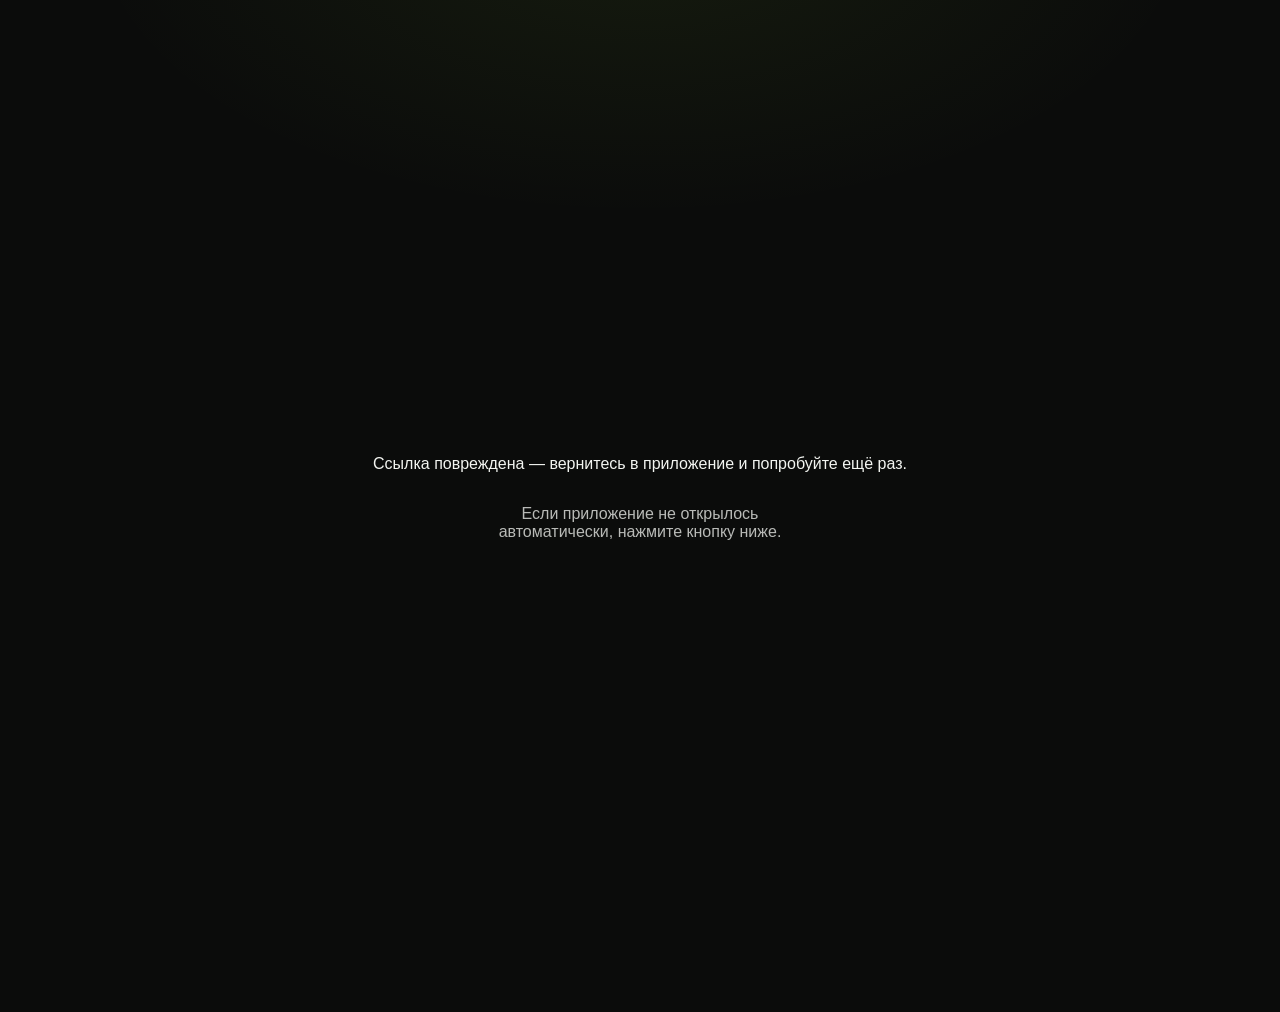
==== connect.html @ d9da9a77 "fix: не работал deep link «Добавить подписку» в Telegram Mini App Telegram WebView не открывает каст" ====
<!DOCTYPE html>
<html lang="ru">
<head>
  <meta charset="UTF-8" />
  <meta name="viewport" content="width=device-width, initial-scale=1.0, viewport-fit=cover" />
  <title>Открываем приложение…</title>
  <link rel="stylesheet" href="style.css?v=3" />
  <style>
    .connect-redirect-wrap {
      min-height: 100vh;
      display: flex;
      flex-direction: column;
      align-items: center;
      justify-content: center;
      text-align: center;
      padding: 24px;
      gap: 16px;
    }
    .connect-redirect-wrap p {
      opacity: 0.75;
      max-width: 320px;
    }
  </style>
</head>
<body>
  <div class="connect-redirect-wrap">
    <div id="status">Открываем приложение…</div>
    <p>Если приложение не открылось автоматически, нажмите кнопку ниже.</p>
    <a class="btn btn-standalone" id="manual-open-btn" href="#">Открыть приложение</a>
  </div>

  <script>
    (function () {
      "use strict";
      var params = new URLSearchParams(window.location.search);
      var scheme = params.get("scheme");
      var url = params.get("url");

      var statusEl = document.getElementById("status");
      var manualBtn = document.getElementById("manual-open-btn");

      if (!scheme || !url) {
        statusEl.textContent = "Ссылка повреждена — вернитесь в приложение и попробуйте ещё раз.";
        manualBtn.classList.add("hidden");
        return;
      }

      // url уже содержит закодированную ссылку-подписку (encodeURIComponent
      // применялся на стороне app.js), поэтому просто подставляем её как есть.
      var deepLink = scheme + "://add/" + url;

      manualBtn.href = deepLink;
      manualBtn.onclick = function (e) {
        e.preventDefault();
        window.location.href = deepLink;
      };

      // Автоматическая попытка открыть сразу при загрузке страницы —
      // сработает, если системный браузер разрешает переход по кастомной
      // схеме без предварительного клика пользователя (обычно разрешает).
      window.location.replace(deepLink);
    })();
  </script>
</body>
</html>
---- style.css ----
:root {
  color-scheme: dark;

  /* Тема зафиксирована на тёмную намеренно — не берём цвета из
     var(--tg-theme-*), чтобы оформление не менялось у пользователей
     со светской темой в Telegram. */
  --bg: #0b0c0b;
  --surface: #1a1c1a;
  --surface-2: #232622;
  --text: #f3f5f1;
  --text-dim: #8b928c;
  --accent: #a3e83f;
  --accent-ink: #0e1206;
  --danger: #ff6b6b;
  --track: rgba(255, 255, 255, 0.1);

  --r-lg: 24px;
  --r-md: 16px;
  --r-sm: 12px;
}

* {
  box-sizing: border-box;
}

body {
  margin: 0;
  font-family: -apple-system, BlinkMacSystemFont, "Segoe UI", Roboto, sans-serif;
  background: var(--bg);
  color: var(--text);
  padding: 14px 14px 96px;
  -webkit-font-smoothing: antialiased;
}

.hidden {
  display: none !important;
}

.screen {
  display: flex;
  flex-direction: column;
  gap: 12px;
}

.page {
  /* Каждая страница — свой flex-контейнер с тем же вертикальным ритмом,
     что раньше был у #screen-main целиком (когда всё шло одним списком) */
  display: flex;
  flex-direction: column;
  gap: 12px;
}

#loading {
  align-items: center;
  justify-content: center;
  height: 60vh;
  color: var(--text-dim);
  font-size: 15px;
  text-align: center;
  padding: 0 24px;
}

/* ---------- top bar ---------- */

.topbar {
  display: flex;
  align-items: center;
  justify-content: space-between;
  padding: 4px 2px 6px;
}

.brand {
  display: flex;
  align-items: center;
  gap: 8px;
  font-size: 15px;
  font-weight: 700;
  letter-spacing: -0.01em;
  color: var(--text);
}

.brand-mark {
  color: var(--text);
  flex-shrink: 0;
}

.discount-chip {
  background: var(--accent);
  color: var(--accent-ink);
  font-size: 12px;
  font-weight: 800;
  padding: 5px 10px;
  border-radius: 999px;
}

/* ---------- generic card ---------- */

.card {
  background: var(--surface);
  border-radius: var(--r-lg);
  padding: 16px;
}

.card-title {
  font-size: 13px;
  color: var(--text-dim);
  margin-bottom: 6px;
}

/* ---------- hero: balance + subscription ring ---------- */

.hero-grid {
  display: grid;
  grid-template-columns: 1fr 1.15fr;
  gap: 10px;
  align-items: stretch;
}

.hero-side {
  display: flex;
  flex-direction: column;
  gap: 10px;
}

.mini-card {
  flex: 1;
  display: flex;
  flex-direction: column;
  gap: 6px;
  padding: 14px;
}

.mini-label {
  font-size: 12px;
  color: var(--text-dim);
}

.mini-value {
  font-size: 22px;
  font-weight: 800;
  letter-spacing: -0.02em;
  font-variant-numeric: tabular-nums;
}

.mini-btn {
  margin-top: auto;
  align-self: flex-start;
  background: none;
  border: none;
  color: var(--accent);
  font-size: 13px;
  font-weight: 700;
  padding: 0;
  cursor: pointer;
}

.mini-btn.ghost {
  color: var(--text-dim);
}

.sub-card {
  background: var(--accent);
  color: var(--accent-ink);
  display: flex;
  flex-direction: column;
  align-items: center;
  text-align: center;
  padding: 18px 14px 16px;
}

.ring-wrap {
  position: relative;
  width: 112px;
  height: 112px;
  margin-bottom: 8px;
}

.ring-svg {
  width: 100%;
  height: 100%;
  transform: rotate(0deg);
}

.ring-center {
  position: absolute;
  inset: 0;
  display: flex;
  flex-direction: column;
  align-items: center;
  justify-content: center;
}

.ring-number {
  font-size: 30px;
  font-weight: 800;
  letter-spacing: -0.02em;
  line-height: 1;
  font-variant-numeric: tabular-nums;
}

.ring-label {
  font-size: 11px;
  font-weight: 600;
  opacity: 0.65;
  margin-top: 2px;
}

.sub-plan-name {
  font-size: 14px;
  font-weight: 700;
}

.sub-plan-date {
  font-size: 12px;
  opacity: 0.65;
  margin-top: 2px;
  margin-bottom: 12px;
}

.btn-manage {
  width: 100%;
  border: none;
  border-radius: 999px;
  padding: 10px 14px;
  font-size: 14px;
  font-weight: 700;
  background: var(--accent-ink);
  color: var(--accent);
  cursor: pointer;
}

.btn-manage:active {
  opacity: 0.85;
}

/* ---------- auto-renew strip ---------- */

.autorenew-card {
  display: flex;
  align-items: center;
  gap: 12px;
  padding: 12px 14px;
}

.autorenew-dot {
  width: 10px;
  height: 10px;
  border-radius: 50%;
  background: var(--text-dim);
  flex-shrink: 0;
}

.autorenew-dot.on {
  background: var(--accent);
}

.autorenew-dot.off {
  background: var(--text-dim);
}

.autorenew-text {
  flex: 1;
  min-width: 0;
}

.autorenew-title {
  font-size: 14px;
  font-weight: 700;
}

.autorenew-sub {
  font-size: 12px;
  color: var(--text-dim);
  margin-top: 1px;
}

.autorenew-toggle-btn {
  border: none;
  border-radius: 999px;
  padding: 7px 14px;
  font-size: 12px;
  font-weight: 700;
  background: var(--surface-2);
  color: var(--text);
  cursor: pointer;
  flex-shrink: 0;
}

.autorenew-toggle-btn.is-on {
  background: var(--accent);
  color: var(--accent-ink);
}

/* ---------- subscription url ---------- */

.sub-url {
  word-break: break-all;
  font-size: 12px;
  font-family: ui-monospace, SFMono-Regular, Menlo, monospace;
  color: var(--accent);
  margin-bottom: 10px;
}

/* ---------- app selector (шаг выбора приложения) ---------- */

.connect-app-select {
  display: flex;
  flex-direction: column;
  gap: 8px;
}

.app-option {
  display: flex;
  align-items: center;
  justify-content: space-between;
  gap: 8px;
  padding: 12px 14px;
  border-radius: var(--r-sm);
  border: 1px solid var(--surface-2);
  background: var(--surface-2);
  color: var(--text);
  font-size: 14px;
  font-weight: 600;
  cursor: pointer;
  text-align: left;
}

.app-option.active {
  border-color: var(--accent);
  background: rgba(163, 232, 63, 0.14);
}

.app-option-badge {
  font-size: 11px;
  font-weight: 700;
  color: var(--accent-ink);
  background: var(--accent);
  padding: 3px 8px;
  border-radius: 999px;
}

/* ---------- connect steps (установка / добавление подписки / подключение) ---------- */

.connect-steps {
  display: flex;
  flex-direction: column;
  gap: 16px;
}

.connect-step {
  display: flex;
  gap: 12px;
}

.connect-step-icon {
  flex-shrink: 0;
  width: 28px;
  height: 28px;
  border-radius: 50%;
  background: var(--surface-2);
  color: var(--accent);
  font-size: 13px;
  font-weight: 800;
  display: flex;
  align-items: center;
  justify-content: center;
}

.connect-step-body {
  flex: 1;
  min-width: 0;
}

.connect-step-title {
  font-size: 14px;
  font-weight: 700;
  margin-bottom: 4px;
}

.connect-step-desc {
  font-size: 13px;
  color: var(--text-dim);
  line-height: 1.4;
  margin-bottom: 10px;
}

.connect-step-btn {
  width: auto;
  padding: 9px 16px;
  font-size: 13px;
}

#connect-other-device-btn {
  margin: 10px 0;
}

#connect-platform-chips {
  margin-bottom: 10px;
}

#connect-no-sub {
  font-size: 13px;
  color: var(--text-dim);
  line-height: 1.4;
}

/* ---------- sections ---------- */

.section-title {
  font-size: 13px;
  font-weight: 700;
  margin-top: 6px;
  color: var(--text-dim);
  text-transform: uppercase;
  letter-spacing: 0.04em;
}

.plan-card {
  background: var(--surface);
  border-radius: var(--r-md);
  padding: 14px 16px;
  margin-bottom: 10px;
  display: flex;
  flex-direction: column;
  gap: 10px;
  cursor: pointer;
}

.plan-title {
  font-size: 16px;
  font-weight: 700;
}

.plan-price {
  font-size: 13px;
  color: var(--text-dim);
}

.plan-price .old {
  text-decoration: line-through;
  opacity: 0.6;
  margin-right: 6px;
}

.pay-methods {
  display: flex;
  gap: 8px;
  flex-wrap: wrap;
}

.btn {
  border: none;
  border-radius: var(--r-sm);
  padding: 10px 14px;
  font-size: 14px;
  font-weight: 700;
  background: var(--accent);
  color: var(--accent-ink);
  cursor: pointer;
  flex: 1;
}

.btn:active {
  opacity: 0.85;
}

.btn-standalone {
  /* Для одиночной кнопки/ссылки вне .row — без flex:1 от .btn (иначе внутри
     вертикального flex-контейнера, напр. #loading, она растягивается на
     всю высоту родителя вместо нормального размера по контенту). */
  flex: none;
  align-self: center;
  display: inline-block;
  text-decoration: none;
  text-align: center;
}

.btn.secondary {
  background: var(--surface-2);
  color: var(--text);
}

.btn:disabled {
  opacity: 0.4;
  cursor: default;
}

.chip-row {
  display: flex;
  gap: 8px;
  flex-wrap: wrap;
}

.chip {
  padding: 8px 14px;
  border-radius: 999px;
  background: var(--surface);
  font-size: 14px;
  cursor: pointer;
  border: none;
  color: var(--text);
}

.chip.active {
  background: var(--accent);
  color: var(--accent-ink);
}

.row {
  display: flex;
  gap: 8px;
}

input {
  flex: 1;
  border-radius: var(--r-sm);
  border: 1px solid var(--surface-2);
  background: var(--surface);
  color: var(--text);
  padding: 10px 12px;
  font-size: 14px;
}

input:focus {
  outline: none;
  border-color: var(--accent);
}

#devices-text {
  font-size: 13px;
  color: var(--text-dim);
  line-height: 1.4;
}

/* ---------- about card ---------- */

.about-name {
  font-size: 15px;
  font-weight: 700;
  margin-bottom: 6px;
}

.about-desc {
  font-size: 13px;
  color: var(--text-dim);
  line-height: 1.4;
  margin-bottom: 8px;
}

.about-support {
  font-size: 13px;
  color: var(--accent);
  font-weight: 600;
}

/* ---------- legal links (account page) ---------- */

.legal-card {
  display: flex;
  flex-direction: column;
}

.legal-link {
  display: block;
  padding: 10px 0;
  font-size: 14px;
  color: var(--text);
  text-decoration: none;
}

.legal-link:active {
  color: var(--accent);
}

.legal-link + .legal-link {
  border-top: 1px solid rgba(255, 255, 255, 0.07);
}

/* ---------- account page ---------- */

.account-row {
  display: flex;
  align-items: center;
  justify-content: space-between;
  padding: 8px 0;
  font-size: 14px;
}

.account-row + .account-row {
  border-top: 1px solid rgba(255, 255, 255, 0.07);
}

.account-row-label {
  color: var(--text-dim);
}

.account-row-value {
  font-weight: 700;
  font-variant-numeric: tabular-nums;
  word-break: break-all;
  text-align: right;
}

.toast {
  position: fixed;
  left: 50%;
  bottom: 96px;
  transform: translateX(-50%);
  background: var(--surface-2);
  color: var(--text);
  padding: 10px 16px;
  border-radius: var(--r-sm);
  font-size: 13px;
  max-width: 90vw;
  text-align: center;
  box-shadow: 0 4px 16px rgba(0, 0, 0, 0.4);
  z-index: 100;
}

/* ---------- модалка подтверждения оплаты (товар-цена-кнопка «Оплатить») ---------- */

.modal-overlay {
  position: fixed;
  inset: 0;
  background: rgba(0, 0, 0, 0.6);
  display: flex;
  align-items: flex-end;
  justify-content: center;
  z-index: 200;
}

.modal-card {
  width: 100%;
  max-width: 480px;
  background: var(--surface);
  border-radius: var(--r-md) var(--r-md) 0 0;
  padding: 20px 18px max(20px, env(safe-area-inset-bottom));
  display: flex;
  flex-direction: column;
  gap: 4px;
}

.modal-title {
  font-size: 16px;
  font-weight: 700;
  margin-bottom: 10px;
}

.modal-row {
  display: flex;
  justify-content: space-between;
  align-items: baseline;
  padding: 8px 0;
  border-bottom: 1px solid var(--track);
  font-size: 14px;
}

.modal-row:last-of-type {
  border-bottom: none;
}

.modal-row-label {
  color: var(--text-dim);
}

.modal-row-value {
  font-weight: 700;
  text-align: right;
}

.modal-row-value .old {
  text-decoration: line-through;
  opacity: 0.6;
  margin-right: 6px;
  font-weight: 400;
}

.modal-actions {
  display: flex;
  gap: 8px;
  margin-top: 16px;
}

/* ---------- ось выбора количества доп. устройств (модалка тарифа) ---------- */

.device-selector {
  padding: 10px 0 4px;
}

.device-selector-label {
  display: flex;
  justify-content: space-between;
  align-items: baseline;
  font-size: 13px;
  color: var(--text-dim);
  margin-bottom: 22px;
}

.device-selector-label span:last-child {
  color: var(--text);
  font-weight: 700;
}

.device-track {
  position: relative;
  height: 24px;
  margin: 0 12px;
}

.device-track-line {
  position: absolute;
  top: 50%;
  left: 0;
  right: 0;
  height: 2px;
  background: var(--track);
  border-radius: 2px;
  transform: translateY(-50%);
}

.device-track-fill {
  position: absolute;
  top: 50%;
  left: 0;
  height: 2px;
  background: var(--accent);
  border-radius: 2px;
  transform: translateY(-50%);
  transition: width 0.18s ease;
}

.device-dot {
  position: absolute;
  top: 50%;
  width: 24px;
  height: 24px;
  margin-left: -12px;
  margin-top: -12px;
  border-radius: 50%;
  background: var(--surface-2);
  border: 2px solid var(--track);
  color: var(--text-dim);
  font-size: 11px;
  font-weight: 700;
  display: flex;
  align-items: center;
  justify-content: center;
  cursor: pointer;
  transition: background 0.15s ease, border-color 0.15s ease, color 0.15s ease, transform 0.15s ease;
}

.device-dot:active {
  transform: scale(0.94);
}

.device-dot.active {
  background: var(--accent);
  border-color: var(--accent);
  color: var(--accent-ink);
  transform: scale(1.1);
}

/* ---------- bottom nav ---------- */

.bottom-nav {
  position: fixed;
  left: 50%;
  bottom: max(16px, env(safe-area-inset-bottom));
  transform: translateX(-50%);
  display: flex;
  align-items: center;
  gap: 4px;
  background: rgba(20, 22, 19, 0.82);
  backdrop-filter: blur(18px);
  -webkit-backdrop-filter: blur(18px);
  border: 1px solid rgba(255, 255, 255, 0.08);
  border-radius: 999px;
  padding: 6px;
  box-shadow: 0 10px 30px rgba(0, 0, 0, 0.45);
  z-index: 50;
  isolation: isolate; /* .nav-indicator позиционируется абсолютно внутри этого блока */
}

/* ---------- скользящий индикатор активного пункта ---------- */

.nav-indicator {
  position: absolute;
  top: 6px;
  left: 0;
  width: 46px;
  height: 46px;
  border-radius: 999px;
  background: var(--accent);
  pointer-events: none;
  z-index: 0;
  will-change: transform;
  transition: transform 0.28s cubic-bezier(0.22, 1, 0.36, 1);
}

.nav-indicator.no-anim {
  transition: none;
}

.nav-item {
  position: relative;
  z-index: 1;
  width: 46px;
  height: 46px;
  flex-shrink: 0;
  border: none;
  border-radius: 999px;
  background: transparent;
  color: var(--text-dim);
  display: flex;
  align-items: center;
  justify-content: center;
  cursor: pointer;
  transition: color 0.28s cubic-bezier(0.22, 1, 0.36, 1);
}

.nav-item svg {
  width: 20px;
  height: 20px;
  transition: transform 0.24s cubic-bezier(0.22, 1, 0.36, 1);
}

.nav-item.active {
  color: var(--accent-ink);
}

.nav-item.active svg {
  transform: scale(1.05);
}

.nav-item:active svg {
  transform: scale(0.88);
}

@media (prefers-reduced-motion: reduce) {
  .nav-indicator,
  .nav-item,
  .nav-item svg {
    transition: none !important;
  }
}

/* ---------- small screens ---------- */

@media (max-width: 340px) {
  .ring-wrap {
    width: 96px;
    height: 96px;
  }
  .ring-number {
    font-size: 26px;
  }
}

/* ---------- desktop / wide viewports ---------- */
/* На узких экранах (телефон, Telegram WebView) вёрстка не меняется.
   На широких — контент собирается в «карточку» шириной с телефон,
   отцентрированную на странице, плюс добавляются hover-состояния для мыши. */

@media (min-width: 720px) {
  html,
  body {
    min-height: 100%;
  }

  body {
    display: flex;
    justify-content: center;
    align-items: flex-start;
    padding: 56px 24px;
    background:
      radial-gradient(900px 480px at 50% -8%, rgba(163, 232, 63, 0.07), transparent 62%),
      var(--bg);
  }

  #app {
    width: 100%;
    max-width: 460px;
  }

  #screen-main {
    background: var(--surface);
    border: 1px solid rgba(255, 255, 255, 0.07);
    border-radius: 32px;
    padding: 22px 22px 112px;
    box-shadow: 0 40px 100px rgba(0, 0, 0, 0.55), 0 1px 0 rgba(255, 255, 255, 0.03) inset;
  }

  #loading {
    min-height: 70vh;
  }

  .toast {
    left: 50%;
  }

  .ring-wrap {
    width: 120px;
    height: 120px;
  }

  .ring-number {
    font-size: 32px;
  }
}

/* ---------- hover-состояния для устройств с мышью ---------- */

@media (hover: hover) and (pointer: fine) {
  .mini-btn:hover {
    opacity: 0.8;
  }

  .btn:not(:disabled):hover {
    filter: brightness(1.08);
  }

  .btn.secondary:hover {
    background: #2a2e27;
  }

  .btn-manage:hover {
    filter: brightness(1.1);
  }

  .chip:hover {
    background: var(--surface-2);
  }

  .chip.active:hover {
    filter: brightness(1.08);
  }

  .autorenew-toggle-btn:hover {
    filter: brightness(1.1);
  }

  .nav-item:not(.active):hover {
    color: var(--text);
  }

  .nav-item:hover svg {
    transform: scale(1.06);
  }

  .plan-card {
    transition: transform 0.2s ease, box-shadow 0.2s ease;
  }

  .plan-card:hover {
    transform: translateY(-2px);
    box-shadow: 0 10px 26px rgba(0, 0, 0, 0.35);
  }

  input:hover {
    border-color: rgba(255, 255, 255, 0.2);
  }
}
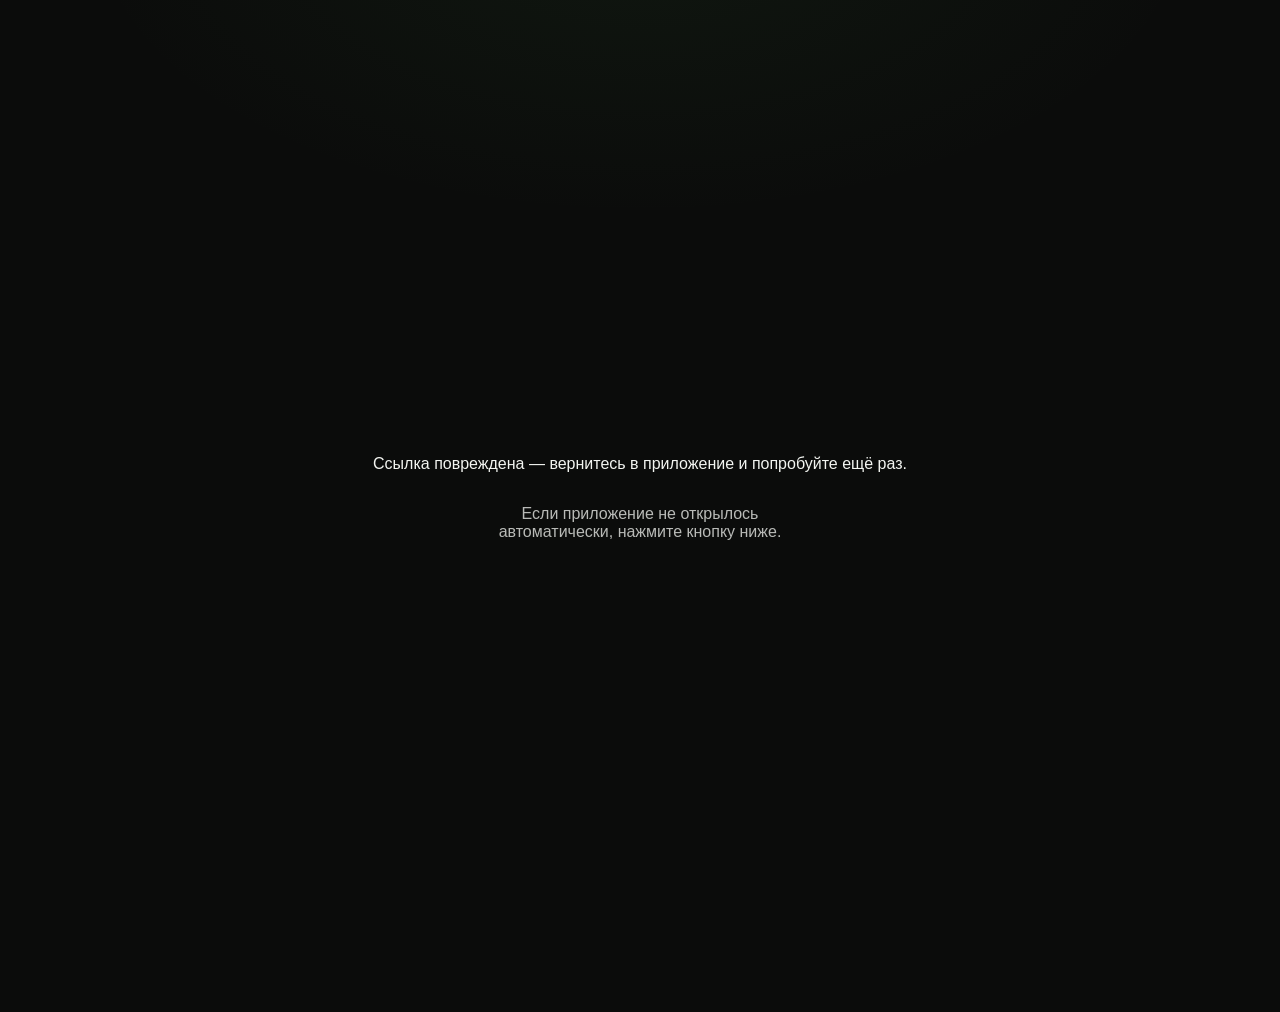
==== commit 0bb36c6e: "connect.html стирает ключ из адреса и себя после перехвата Ключ подписки приезжал в ?url= и оставалс" ====
--- a/connect.html
+++ b/connect.html
@@ -4,7 +4,7 @@
   <meta charset="UTF-8" />
   <meta name="viewport" content="width=device-width, initial-scale=1.0, viewport-fit=cover" />
   <title>Открываем приложение…</title>
-  <link rel="stylesheet" href="style.css?v=3" />
+  <link rel="stylesheet" href="style.css?v=5" />
   <style>
     .connect-redirect-wrap {
       min-height: 100vh;
@@ -49,15 +49,45 @@
       // применялся на стороне app.js), поэтому просто подставляем её как есть.
       var deepLink = scheme + "://add/" + url;
 
+      // Ключ подписки приехал в адресной строке. Параметры уже прочитаны —
+      // убираем их из адреса сразу, чтобы ключ не светился ни на экране,
+      // ни в истории браузера, пока человек смотрит на эту страницу.
+      try { history.replaceState(null, "", window.location.pathname); } catch (e) {}
+
+      // Когда приложение перехватывает ссылку, страница уходит в фон —
+      // это единственный сигнал, что передача состоялась. Оставлять за
+      // собой вкладку с ключом в кнопке незачем: стираем её до about:blank.
+      // replace, а не href — чтобы и в истории не осталось страницы, куда
+      // можно вернуться кнопкой «назад».
+      //
+      // Окно короткое: уход в фон спустя минуту — это человек свернул
+      // браузер по своим делам, а не приложение открылось, и тогда
+      // запасная кнопка ему ещё пригодится.
+      function blankAfterHandoff() {
+        var deadline = Date.now() + 6000;
+        function gone() {
+          if (Date.now() > deadline) return;
+          window.location.replace("about:blank");
+        }
+        document.addEventListener("visibilitychange", function onVis() {
+          if (!document.hidden) return;
+          document.removeEventListener("visibilitychange", onVis);
+          gone();
+        });
+        window.addEventListener("pagehide", gone, { once: true });
+      }
+
       manualBtn.href = deepLink;
       manualBtn.onclick = function (e) {
         e.preventDefault();
+        blankAfterHandoff();
         window.location.href = deepLink;
       };
 
       // Автоматическая попытка открыть сразу при загрузке страницы —
       // сработает, если системный браузер разрешает переход по кастомной
       // схеме без предварительного клика пользователя (обычно разрешает).
+      blankAfterHandoff();
       window.location.replace(deepLink);
     })();
   </script>
--- a/style.css
+++ b/style.css
@@ -1,26 +1,170 @@
+/* Тема: тёмная — база, светлая и системная переопределяют токены ниже.
+   Раньше тёмная была прибита намеренно, чтобы оформление не менялось от
+   темы Telegram. Теперь выбор явный и принадлежит пользователю: значение
+   лежит в localStorage и подставляется в data-theme инлайн-скриптом в
+   <head> — до отрисовки, иначе на светлой теме моргал бы тёмный экран. */
 :root {
   color-scheme: dark;
 
-  /* Тема зафиксирована на тёмную намеренно — не берём цвета из
-     var(--tg-theme-*), чтобы оформление не менялось у пользователей
-     со светской темой в Telegram. */
   --bg: #0b0c0b;
   --surface: #1a1c1a;
   --surface-2: #232622;
+  --surface-3: #2a2e27;
   --text: #f3f5f1;
   --text-dim: #8b928c;
-  --accent: #a3e83f;
-  --accent-ink: #0e1206;
+  --accent: #52AA52;
+  --accent-ink: #0b0c0b;
   --danger: #ff6b6b;
+  --warn: #d6a33a;
   --track: rgba(255, 255, 255, 0.1);
+
+  /* Тонкие линии и подсветки. Отдельно от --surface-*: это не заливка, а
+     граница, и в светлой теме она идёт затемнением, а не осветлением. */
+  --line: rgba(255, 255, 255, 0.07);
+  --line-strong: rgba(255, 255, 255, 0.2);
+
+  --accent-soft: rgba(82, 170, 82, 0.16);
+  --accent-soft-2: rgba(82, 170, 82, 0.28);
+  --accent-glow: rgba(82, 170, 82, 0.07);
+  --danger-soft: rgba(255, 107, 107, 0.15);
+
+  /* Стекло нижней панели и модалок. В светлой теме подложка светлая, а
+     блик по кромке — почти белый, иначе стекло выглядит грязным. */
+  --glass-nav: rgba(22, 28, 24, 0.62);
+  --glass-nav-solid: rgba(22, 28, 24, 0.97);
+  --glass-sheet: rgba(38, 41, 36, 0.72);
+  --glass-border: rgba(255, 255, 255, 0.09);
+  --glass-highlight: rgba(255, 255, 255, 0.05);
+  --glass-highlight-2: rgba(255, 255, 255, 0.14);
+  --scrim: rgba(0, 0, 0, 0.45);
+  --scrim-solid: rgba(0, 0, 0, 0.72);
+
+  --shadow-nav: 0 10px 30px rgba(0, 0, 0, 0.35);
+  --shadow-pop: 0 4px 16px rgba(0, 0, 0, 0.4);
+  --shadow-card: 0 10px 26px rgba(0, 0, 0, 0.35);
+  --shadow-lift: 0 40px 100px rgba(0, 0, 0, 0.55);
+  --shadow-inset: 0 1px 0 rgba(255, 255, 255, 0.03) inset;
+
+  /* Переключение страниц: одна длительность на уходящую и приходящую
+     страницу — они идут внахлёст, а не друг за другом. */
+  --page-anim: 190ms;
+  --page-ease: cubic-bezier(0.22, 1, 0.36, 1);
 
   --r-lg: 24px;
   --r-md: 16px;
   --r-sm: 12px;
+  /* Высота нижней панели по содержимому (иконка + подпись + отступы).
+     Явно не задаётся, но от неё отсчитывается всё, что должно висеть над
+     панелью и не задевать её. */
+  --nav-height: 65px;
+}
+
+/* Светлая палитра. Зелёный акцент притемнён: #52AA52 на белом даёт
+   контраст 2.6:1 и на кнопках читается плохо. */
+:root[data-theme="light"],
+:root[data-theme="system"] {
+  color-scheme: light;
+
+  --bg: #eef0ec;
+  --surface: #ffffff;
+  --surface-2: #eff2ed;
+  --surface-3: #e4e8e0;
+  --text: #12160f;
+  --text-dim: #6a746a;
+  --accent: #3f9142;
+  --accent-ink: #ffffff;
+  --danger: #c7433f;
+  --warn: #b8842e;
+  --track: rgba(0, 0, 0, 0.09);
+
+  --line: rgba(0, 0, 0, 0.08);
+  --line-strong: rgba(0, 0, 0, 0.22);
+
+  --accent-soft: rgba(63, 145, 66, 0.12);
+  --accent-soft-2: rgba(63, 145, 66, 0.2);
+  --accent-glow: rgba(63, 145, 66, 0.08);
+  --danger-soft: rgba(199, 67, 63, 0.12);
+
+  --glass-nav: rgba(255, 255, 255, 0.62);
+  --glass-nav-solid: rgba(255, 255, 255, 0.97);
+  --glass-sheet: rgba(255, 255, 255, 0.78);
+  --glass-border: rgba(255, 255, 255, 0.75);
+  --glass-highlight: rgba(255, 255, 255, 0.9);
+  --glass-highlight-2: rgba(255, 255, 255, 0.95);
+  --scrim: rgba(16, 24, 14, 0.32);
+  --scrim-solid: rgba(16, 24, 14, 0.55);
+
+  --shadow-nav: 0 10px 30px rgba(20, 32, 18, 0.12);
+  --shadow-pop: 0 4px 16px rgba(20, 32, 18, 0.14);
+  --shadow-card: 0 10px 26px rgba(20, 32, 18, 0.12);
+  --shadow-lift: 0 30px 70px rgba(20, 32, 18, 0.14);
+  --shadow-inset: 0 1px 0 rgba(255, 255, 255, 0.7) inset;
+}
+
+/* «Системная» = светлая только когда система просит светлую. Тёмная —
+   база, поэтому обратного правила не нужно. */
+@media (prefers-color-scheme: dark) {
+  :root[data-theme="system"] {
+    color-scheme: dark;
+
+    --bg: #0b0c0b;
+    --surface: #1a1c1a;
+    --surface-2: #232622;
+    --surface-3: #2a2e27;
+    --text: #f3f5f1;
+    --text-dim: #8b928c;
+    --accent: #52AA52;
+    --accent-ink: #0b0c0b;
+    --danger: #ff6b6b;
+    --warn: #d6a33a;
+    --track: rgba(255, 255, 255, 0.1);
+
+    --line: rgba(255, 255, 255, 0.07);
+    --line-strong: rgba(255, 255, 255, 0.2);
+
+    --accent-soft: rgba(82, 170, 82, 0.16);
+    --accent-soft-2: rgba(82, 170, 82, 0.28);
+    --accent-glow: rgba(82, 170, 82, 0.07);
+    --danger-soft: rgba(255, 107, 107, 0.15);
+
+    --glass-nav: rgba(22, 28, 24, 0.62);
+    --glass-nav-solid: rgba(22, 28, 24, 0.97);
+    --glass-sheet: rgba(38, 41, 36, 0.72);
+    --glass-border: rgba(255, 255, 255, 0.09);
+    --glass-highlight: rgba(255, 255, 255, 0.05);
+    --glass-highlight-2: rgba(255, 255, 255, 0.14);
+    --scrim: rgba(0, 0, 0, 0.45);
+    --scrim-solid: rgba(0, 0, 0, 0.72);
+
+    --shadow-nav: 0 10px 30px rgba(0, 0, 0, 0.35);
+    --shadow-pop: 0 4px 16px rgba(0, 0, 0, 0.4);
+    --shadow-card: 0 10px 26px rgba(0, 0, 0, 0.35);
+    --shadow-lift: 0 40px 100px rgba(0, 0, 0, 0.55);
+    --shadow-inset: 0 1px 0 rgba(255, 255, 255, 0.03) inset;
+  }
 }
 
 * {
   box-sizing: border-box;
+  /* Android рисует по касанию полупрозрачный синий прямоугольник — по
+     габаритам элемента, не считаясь со скруглением, поэтому у круглых
+     кнопок и пилюль он торчит углами. Гасим и отвечаем на касание сами:
+     ниже у кнопок есть :active со сжатием и притемнением. */
+  -webkit-tap-highlight-color: transparent;
+}
+
+/* Масштабирование отключено целиком: и двойной тап, и щипок.
+
+   pan-x pan-y, а не none — прокрутка должна остаться, иначе страница
+   перестанет двигаться вовсе. Любое значение, кроме auto, заодно снимает
+   двойной тап и старую задержку в 300 мс перед срабатыванием кнопки.
+
+   Значение задано на html и body: браузер берёт пересечение touch-action
+   по всей цепочке предков, поэтому одного корня хватает на всё внутри. У
+   потомков собственное значение останется auto — так устроено свойство. */
+html,
+body {
+  touch-action: pan-x pan-y;
 }
 
 body {
@@ -28,7 +172,9 @@
   font-family: -apple-system, BlinkMacSystemFont, "Segoe UI", Roboto, sans-serif;
   background: var(--bg);
   color: var(--text);
-  padding: 14px 14px 96px;
+  /* Нижний отступ — под навбар: он стал выше, когда под иконками
+     появились подписи. */
+  padding: 14px 14px 108px;
   -webkit-font-smoothing: antialiased;
 }
 
@@ -40,6 +186,12 @@
   display: flex;
   flex-direction: column;
   gap: 12px;
+}
+
+/* Уходящая страница на время анимации выводится из потока (position: absolute)
+   и позиционируется относительно этого контейнера. */
+#screen-main {
+  position: relative;
 }
 
 .page {
@@ -48,6 +200,34 @@
   display: flex;
   flex-direction: column;
   gap: 12px;
+  transition: opacity var(--page-anim) var(--page-ease),
+              transform var(--page-anim) var(--page-ease);
+  transform: translateX(0);
+}
+
+/* Стартовое состояние приходящей страницы: она уже в потоке и задаёт высоту
+   контейнера, но сдвинута и прозрачна. Снимается на следующем кадре. */
+.page.page-enter {
+  opacity: 0;
+  transform: translateX(calc(var(--slide-mult, 1) * 16px));
+}
+
+/* Уходящая страница: выведена из потока, поэтому приходящая занимает её место
+   сразу и обе анимируются ОДНОВРЕМЕННО, а не по очереди. Геометрия (top/left/
+   width) проставляется из JS по замеру до вывода из потока — иначе flex-элемент,
+   став абсолютным, схлопнулся бы по ширине контента. */
+.page.page-leaving {
+  position: absolute;
+  pointer-events: none;
+  opacity: 0;
+  transform: translateX(calc(var(--slide-mult, 1) * 16px));
+}
+
+/* will-change держим только на время перехода: постоянный слой композитора на
+   четырёх страницах — лишняя память без выигрыша, пока никто не переключается. */
+.page.page-enter,
+.page.page-leaving {
+  will-change: opacity, transform;
 }
 
 #loading {
@@ -60,37 +240,247 @@
   padding: 0 24px;
 }
 
-/* ---------- top bar ---------- */
-
-.topbar {
+/* ---------- анимация загрузки ---------- */
+
+.loader {
   display: flex;
   align-items: center;
-  justify-content: space-between;
-  padding: 4px 2px 6px;
-}
-
-.brand {
-  display: flex;
-  align-items: center;
-  gap: 8px;
-  font-size: 15px;
+  justify-content: center;
+}
+
+/* Лого-сойка «рисуется»: контуры обводятся по одному, затем внутрь
+   заливается цвет, и всё гаснет перед следующим кругом.
+
+   Логотип здесь — инлайновый SVG (контуры оттрассированы из assets/jay.png,
+   IoU с оригиналом ≈0.96), а не сам PNG: обвести штрихом можно только
+   вектор. Побочно это убрало старый костыль mix-blend-mode: lighten — он
+   был нужен, чтобы прятать непрозрачный тёмный фон PNG поверх зеленоватого
+   градиента на десктопе. У SVG фона нет вовсе.
+
+   pathLength="1" на каждом path нормирует длину контура к единице, поэтому
+   один и тот же stroke-dasharray: 1 подходит всем пяти фигурам — иначе
+   пришлось бы прописывать реальную длину каждой (от 57 до 1233 единиц).
+
+   Обводка гаснет ровно тогда, когда набирает силу заливка: если оставить
+   её, лого в покое выглядит толще настоящего — штрих шириной 9 добавляет
+   по 4.5 единицы с каждой стороны. */
+.loader-jay {
+  display: block;
+  width: 120px;
+  height: 120px;
+}
+
+.loader-jay path {
+  fill: var(--accent);
+  fill-opacity: 0;
+  stroke: var(--accent);
+  stroke-width: 9;
+  stroke-linecap: round;
+  stroke-linejoin: round;
+  stroke-dasharray: 1;
+  stroke-dashoffset: 1;
+  animation:
+    jay-draw 3s cubic-bezier(0.65, 0, 0.35, 1) infinite,
+    jay-fill 3s linear infinite;
+}
+
+/* Порядок рисовки задан порядком в разметке: тело с хохолком, крыло, глаз,
+   затем линии скорости сверху вниз. Сдвиги небольшие — контуры должны
+   ложиться внахлёст, иначе пауза между ними читается как подвисание. */
+.loader-jay path:nth-child(1) { animation-delay: 0s; }
+.loader-jay path:nth-child(2) { animation-delay: 0.16s; }
+.loader-jay path:nth-child(3) { animation-delay: 0.3s; }
+.loader-jay path:nth-child(4) { animation-delay: 0.38s; }
+.loader-jay path:nth-child(5) { animation-delay: 0.46s; }
+
+@keyframes jay-draw {
+  0% {
+    stroke-dashoffset: 1;
+    stroke-opacity: 1;
+  }
+  38% {
+    stroke-dashoffset: 0;
+    stroke-opacity: 1;
+  }
+  54%,
+  100% {
+    stroke-dashoffset: 0;
+    stroke-opacity: 0;
+  }
+}
+
+@keyframes jay-fill {
+  0%,
+  36% {
+    fill-opacity: 0;
+  }
+  54%,
+  80% {
+    fill-opacity: 1;
+  }
+  95%,
+  100% {
+    fill-opacity: 0;
+  }
+}
+
+/* ---------- экран входа (браузер, вне Telegram) ---------- */
+
+/* Живёт внутри #loading: до успешного входа основного экрана ещё нет. */
+.login-box {
+  display: flex;
+  flex-direction: column;
+  align-items: stretch;
+  gap: 4px;
+  width: 100%;
+  max-width: 320px;
+  text-align: center;
+}
+
+/* Специфичность из двух классов намеренно: .email-hint объявлен ниже и при
+   одиночном .login-error перебивал бы цвет ошибки своим --text-dim. */
+.email-hint.login-error {
+  color: var(--danger);
+  margin-top: 10px;
+}
+
+/* ---------- привязка почты (страница «Аккаунт») ---------- */
+
+.email-form {
+  display: flex;
+  flex-direction: column;
+  gap: 10px;
+  margin-top: 10px;
+}
+
+/* Базовый input в проекте объявлен с flex: 1 (он живёт в горизонтальных .row).
+   Внутри вертикального .email-form это растянуло бы поле по высоте контейнера,
+   поэтому здесь возвращаем размер по контенту. */
+.email-form input {
+  flex: none;
+  width: 100%;
+}
+
+.email-hint {
+  font-size: 13px;
+  color: var(--text-dim);
+  line-height: 1.4;
+}
+
+#email-code-input {
+  text-align: center;
+  font-size: 20px;
+  letter-spacing: 6px;
+  font-variant-numeric: tabular-nums;
+}
+
+.email-bound {
+  margin-top: 4px;
+}
+
+.email-bound .btn {
+  margin-top: 10px;
+}
+
+/* ---------- появление шторки ---------- */
+
+/* Шторки возникали мгновенно: только что была страница — и уже диалог, без
+   связи между этими кадрами. Подъём снизу показывает, откуда он взялся.
+   animation, а не transition: перетаскивание шторки пишет свой transform
+   прямо в стиль, и висящий переход дёргал бы её на каждом кадре. */
+@keyframes sheet-in {
+  from {
+    transform: translateY(14%);
+    opacity: 0.6;
+  }
+}
+
+@keyframes scrim-in {
+  from {
+    opacity: 0;
+  }
+}
+
+.modal-overlay:not(.hidden) {
+  animation: scrim-in 0.22s ease;
+}
+
+/* Класс держится ровно столько, сколько идёт анимация, и снимается вместе с
+   добавлением .hidden — см. closeSheet в app.js. */
+@keyframes sheet-out {
+  to {
+    transform: translateY(18%);
+    opacity: 0;
+  }
+}
+
+@keyframes scrim-out {
+  to {
+    opacity: 0;
+  }
+}
+
+.modal-overlay:not(.hidden) .modal-card {
+  animation: sheet-in 0.34s cubic-bezier(0.22, 1, 0.36, 1);
+}
+
+.modal-overlay.is-closing {
+  animation: scrim-out 0.2s ease forwards;
+}
+
+.modal-overlay.is-closing .modal-card {
+  animation: sheet-out 0.24s cubic-bezier(0.4, 0, 1, 1) forwards;
+}
+
+/* Отклик на нажатие плашки тарифа. Без него единственным ответом на касание
+   было появление шторки, и до неё касание выглядело непринятым. */
+.plan-card {
+  transition: transform 0.16s cubic-bezier(0.22, 1, 0.36, 1);
+}
+
+.plan-card:active {
+  transform: scale(0.985);
+}
+
+@media (prefers-reduced-motion: reduce) {
+  .modal-overlay:not(.hidden),
+  .modal-overlay:not(.hidden) .modal-card,
+  .modal-overlay.is-closing,
+  .modal-overlay.is-closing .modal-card {
+    animation: none;
+  }
+
+  .plan-card {
+    transition: none;
+  }
+
+  .plan-card:active {
+    transform: none;
+  }
+}
+
+/* Действие вместо значения в строке аккаунта: почта не привязана — вместо
+   адреса стоит кнопка. Размер цели нажатия набирается невидимой областью,
+   как у .mini-btn: сам текст мелкий, а промахиваться по нему не должны. */
+.row-action {
+  position: relative;
+  border: none;
+  background: none;
+  padding: 0;
+  font-size: 14px;
   font-weight: 700;
-  letter-spacing: -0.01em;
-  color: var(--text);
-}
-
-.brand-mark {
-  color: var(--text);
-  flex-shrink: 0;
-}
-
-.discount-chip {
-  background: var(--accent);
-  color: var(--accent-ink);
-  font-size: 12px;
-  font-weight: 800;
-  padding: 5px 10px;
-  border-radius: 999px;
+  color: var(--accent);
+  cursor: pointer;
+}
+
+.row-action::before {
+  content: "";
+  position: absolute;
+  left: -10px;
+  right: -10px;
+  top: 50%;
+  height: 44px;
+  transform: translateY(-50%);
 }
 
 /* ---------- generic card ---------- */
@@ -99,6 +489,27 @@
   background: var(--surface);
   border-radius: var(--r-lg);
   padding: 16px;
+}
+
+/* Карточка, у которой всё содержимое по центру: счётчик устройств и
+   единственная кнопка под ним. Кнопка внутри такой карточки перестаёт
+   растягиваться во всю ширину — по центру она читается как одно действие,
+   а не как полоса. */
+.centered-card {
+  text-align: center;
+}
+
+.centered-card .btn-standalone {
+  display: inline-flex;
+  width: auto;
+  min-width: 60%;
+  justify-content: center;
+}
+
+.dev-entry-count {
+  font-size: 14px;
+  color: var(--text);
+  margin-bottom: 4px;
 }
 
 .card-title {
@@ -143,6 +554,7 @@
 }
 
 .mini-btn {
+  position: relative;
   margin-top: auto;
   align-self: flex-start;
   background: none;
@@ -152,6 +564,20 @@
   font-weight: 700;
   padding: 0;
   cursor: pointer;
+}
+
+/* Область нажатия до 44px по высоте, не трогая вид кнопки: текст в 13px
+   давал около 16px, и мимо промахивались. Тот же приём, что у ручки
+   шторки, — невидимый прямоугольник поверх, а не отступы, которые
+   растащили бы карточку. */
+.mini-btn::before {
+  content: "";
+  position: absolute;
+  left: -8px;
+  right: -8px;
+  top: 50%;
+  height: 44px;
+  transform: translateY(-50%);
 }
 
 .mini-btn.ghost {
@@ -233,62 +659,174 @@
   opacity: 0.85;
 }
 
-/* ---------- auto-renew strip ---------- */
-
-.autorenew-card {
-  display: flex;
-  align-items: center;
+/* ---------- страница «Устройства» ---------- */
+
+/* Кнопка возврата на страницу, которой нет в нижней навигации: без неё
+   с подстраницы можно уйти только тапом по вкладке. */
+.page-back {
+  align-self: flex-start;
+  background: none;
+  border: none;
+  padding: 4px 0;
+  font-size: 14px;
+  font-weight: 600;
+  color: var(--text-dim);
+  cursor: pointer;
+}
+
+.page-back:active {
+  opacity: 0.7;
+}
+
+.dev-summary-line {
+  display: flex;
+  align-items: baseline;
+  gap: 8px;
+  margin-bottom: 4px;
+}
+
+.dev-summary-count {
+  font-size: 22px;
+  font-weight: 800;
+  letter-spacing: -0.02em;
+  font-variant-numeric: tabular-nums;
+}
+
+.dev-summary-limit {
+  font-size: 13px;
+  color: var(--text-dim);
+}
+
+.btn.danger {
+  background: var(--danger);
+  color: var(--bg);
+}
+
+.device-card {
+  background: var(--surface);
+  border-radius: var(--r-md);
+  padding: 14px 16px;
+  margin-bottom: 10px;
+  display: flex;
+  align-items: flex-start;
   gap: 12px;
-  padding: 12px 14px;
-}
-
-.autorenew-dot {
-  width: 10px;
-  height: 10px;
-  border-radius: 50%;
-  background: var(--text-dim);
-  flex-shrink: 0;
-}
-
-.autorenew-dot.on {
-  background: var(--accent);
-}
-
-.autorenew-dot.off {
-  background: var(--text-dim);
-}
-
-.autorenew-text {
+}
+
+/* Отключённое глушим целиком, но не прячем: его надо видеть, чтобы вернуть. */
+.device-card.is-blocked .device-name,
+.device-card.is-blocked .device-meta {
+  opacity: 0.45;
+}
+
+
+.device-body {
   flex: 1;
   min-width: 0;
 }
 
-.autorenew-title {
-  font-size: 14px;
+.device-name {
+  font-size: 15px;
   font-weight: 700;
-}
-
-.autorenew-sub {
+  word-break: break-word;
+}
+
+.device-meta {
   font-size: 12px;
   color: var(--text-dim);
-  margin-top: 1px;
-}
-
-.autorenew-toggle-btn {
+  margin-top: 2px;
+  line-height: 1.4;
+}
+
+.device-badge {
+  display: inline-block;
+  font-size: 11px;
+  font-weight: 700;
+  padding: 2px 7px;
+  border-radius: 999px;
+  margin-top: 6px;
+  background: var(--surface-2);
+  color: var(--text-dim);
+}
+
+.device-badge.blocked {
+  background: var(--danger-soft);
+  color: var(--danger);
+}
+
+/* Значки — в строку. Столбцом стояли подписи «Имя» и «Отключить»: два
+   слова разной длины иначе не выровнять. Круглые значки одинакового
+   размера рядом занимают меньше высоты и не растягивают карточку. */
+.device-actions {
+  display: flex;
+  align-items: center;
+  gap: 8px;
+  flex-shrink: 0;
+}
+
+.device-btn {
   border: none;
   border-radius: 999px;
-  padding: 7px 14px;
+  padding: 6px 12px;
   font-size: 12px;
   font-weight: 700;
   background: var(--surface-2);
   color: var(--text);
   cursor: pointer;
+  white-space: nowrap;
+}
+
+.device-btn.danger {
+  color: var(--danger);
+}
+
+/* Значок вместо слова. «Имя» и «Отключить» рядом читались как два текста
+   одинакового веса, и глаз каждый раз разбирал, где какое; карандаш, крест
+   и корзина различаются формой, а не чтением.
+
+   36px: значков два, и место под имя устройства они не отнимают. Цель
+   нажатия добирается невидимым полем ниже — по правилу она не меньше 44pt. */
+.device-icon-btn {
+  position: relative;
+  width: 36px;
+  height: 36px;
   flex-shrink: 0;
-}
-
-.autorenew-toggle-btn.is-on {
-  background: var(--accent);
-  color: var(--accent-ink);
+  display: grid;
+  place-items: center;
+  border: none;
+  border-radius: 999px;
+  background: var(--surface-2);
+  color: var(--text-dim);
+  cursor: pointer;
+  transition: color 0.2s ease, background-color 0.2s ease, transform 0.16s ease;
+}
+
+.device-icon-btn::before {
+  content: "";
+  position: absolute;
+  inset: -6px;
+}
+
+.device-icon-btn:active {
+  transform: scale(0.92);
+}
+
+.device-icon-btn.danger {
+  color: var(--danger);
+  background: var(--danger-soft);
+}
+
+.device-icon-btn.accent {
+  color: var(--accent);
+  background: var(--accent-soft);
+}
+
+.device-icon-btn svg {
+  width: 17px;
+  height: 17px;
+}
+
+.device-btn:active {
+  opacity: 0.8;
 }
 
 /* ---------- subscription url ---------- */
@@ -298,7 +836,6 @@
   font-size: 12px;
   font-family: ui-monospace, SFMono-Regular, Menlo, monospace;
   color: var(--accent);
-  margin-bottom: 10px;
 }
 
 /* ---------- app selector (шаг выбора приложения) ---------- */
@@ -327,7 +864,7 @@
 
 .app-option.active {
   border-color: var(--accent);
-  background: rgba(163, 232, 63, 0.14);
+  background: var(--accent-soft);
 }
 
 .app-option-badge {
@@ -424,6 +961,29 @@
   flex-direction: column;
   gap: 10px;
   cursor: pointer;
+  /* Якорь для бейджа скидки в углу */
+  position: relative;
+}
+
+/* Бейдж скидки в правом верхнем углу плашки — единственное место,
+   где показывается размер скидки: в шапке её больше нет. */
+.plan-discount {
+  position: absolute;
+  top: 12px;
+  right: 12px;
+  background: var(--accent);
+  color: var(--accent-ink);
+  font-size: 11px;
+  font-weight: 800;
+  line-height: 1;
+  padding: 5px 8px;
+  border-radius: 999px;
+}
+
+/* Освобождаем место под бейджем, чтобы длинное название тарифа не заезжало
+   под него. Только у карточек со скидкой — остальным отступ не нужен. */
+.plan-card.has-discount .plan-title {
+  padding-right: 56px;
 }
 
 .plan-title {
@@ -475,6 +1035,28 @@
   text-align: center;
 }
 
+/* Одиночная кнопка, идущая в карточке следом за текстом или полем, иначе
+   прилипает к нему вплотную. Отступ задан здесь один раз, а не в каждом
+   блоке по отдельности: раньше его расставляли руками (.email-bound .btn,
+   .device-reset-btn), и новая кнопка каждый раз оставалась без него.
+
+   Селектор требует предыдущего соседа: первой в карточке кнопке отступ
+   сверху не нужен. Внутри .email-form правило не работает — там свой gap,
+   и margin дал бы двойной интервал. */
+.card > * + .btn-standalone,
+.modal-card > * + .btn-standalone {
+  margin-top: 12px;
+}
+
+/* Отзыв доступа у всех устройств разом — у левого края, а не по центру:
+   кнопка относится к списку устройств под ней, а не к счётчику над ней, и
+   по центру читалась бы заголовком карточки. Ширина по содержимому: во всю
+   строку она выглядит основным действием страницы, каким не является. */
+.device-reset-btn.btn-standalone {
+  align-self: flex-start;
+  width: auto;
+}
+
 .btn.secondary {
   background: var(--surface-2);
   color: var(--text);
@@ -501,6 +1083,12 @@
   color: var(--text);
 }
 
+.chip:active,
+.seg-btn:active,
+.app-option:active {
+  opacity: 0.72;
+}
+
 .chip.active {
   background: var(--accent);
   color: var(--accent-ink);
@@ -509,6 +1097,18 @@
 .row {
   display: flex;
   gap: 8px;
+}
+
+/* Ряд кнопок, идущий следом за текстом, полем или списком. Отступ задан
+   здесь один раз, а не в каждом блоке по отдельности: расставленный руками,
+   он терялся при каждом новом блоке — в форме переименования устройства
+   кнопки оказались впритык к полю ввода.
+
+   Селектор требует предыдущего соседа: первому ряду в контейнере отступ
+   сверху не нужен. Ряды прямо на странице исключены: у .page свой gap в
+   12px, и правило дало бы им второй отступ поверх первого. */
+:not(.page) > * + .row {
+  margin-top: 12px;
 }
 
 input {
@@ -534,19 +1134,6 @@
 
 /* ---------- about card ---------- */
 
-.about-name {
-  font-size: 15px;
-  font-weight: 700;
-  margin-bottom: 6px;
-}
-
-.about-desc {
-  font-size: 13px;
-  color: var(--text-dim);
-  line-height: 1.4;
-  margin-bottom: 8px;
-}
-
 .about-support {
   font-size: 13px;
   color: var(--accent);
@@ -573,7 +1160,7 @@
 }
 
 .legal-link + .legal-link {
-  border-top: 1px solid rgba(255, 255, 255, 0.07);
+  border-top: 1px solid var(--line);
 }
 
 /* ---------- account page ---------- */
@@ -587,7 +1174,7 @@
 }
 
 .account-row + .account-row {
-  border-top: 1px solid rgba(255, 255, 255, 0.07);
+  border-top: 1px solid var(--line);
 }
 
 .account-row-label {
@@ -601,28 +1188,202 @@
   text-align: right;
 }
 
+/* Плашка живёт в функциональном слое — поверх содержимого, вместе с
+   нижней навигацией и шторками, — и материал у неё тот же, что у них:
+   --glass-sheet + размытие. Отдельного «своего» фона у неё нет намеренно,
+   иначе поверх стеклянного интерфейса плавал бы кусок другого мира.
+
+   Вариант плотный, а не прозрачный: внутри текст, который надо прочитать
+   с первого взгляда и над списком устройств, и над яркой карточкой тарифа.
+   Размытие 28px и насыщенность 175% — та же полка, что у шторок (26px/165%),
+   чуть выше, потому что плашка меньше и фона под ней видно больше. */
 .toast {
   position: fixed;
-  left: 50%;
-  bottom: 96px;
-  transform: translateX(-50%);
-  background: var(--surface-2);
+  /* left/right вместе с margin-inline: auto, а не left: 50% с обратным
+     сдвигом. У fixed-элемента без правой границы ширина считается от левого
+     края до края экрана — то есть от середины, — и плашка ужималась до
+     половины ширины: max-width в 340px не мог примениться никогда, а текст
+     ломался на три строки там, где помещался бы в одну. С одной короткой
+     строкой это не всплывало. */
+  left: 16px;
+  right: 16px;
+  /* Отступ считается от той же величины, что и у навбара, а не числом.
+     Раньше стояло 96px: без safe-area панель заканчивается на 81px, и
+     зазор был; на iPhone с полоской снизу safe-area даёт 34px вместо 16,
+     панель поднимается до 99px — и плашка ложилась на неё внахлёст. */
+  bottom: calc(max(16px, env(safe-area-inset-bottom)) + var(--nav-height) + 14px);
+  margin-inline: auto;
+  width: fit-content;
+  display: flex;
+  align-items: flex-start;
+  gap: 10px;
+  background: var(--glass-sheet);
+  backdrop-filter: blur(28px) saturate(175%);
+  -webkit-backdrop-filter: blur(28px) saturate(175%);
+  border: 1px solid var(--glass-border);
   color: var(--text);
-  padding: 10px 16px;
+  padding: 12px 16px 12px 15px;
   border-radius: var(--r-sm);
-  font-size: 13px;
-  max-width: 90vw;
-  text-align: center;
-  box-shadow: 0 4px 16px rgba(0, 0, 0, 0.4);
-  z-index: 100;
+  max-width: min(92vw, 340px);
+  text-align: left;
+  /* Три слоя, снизу вверх: цветной торец — единственное место, где вид
+     сообщения выражен формой, а не только цветом; блик по верхней грани —
+     то, что делает стекло стеклом, а не полупрозрачным прямоугольником;
+     тень, отрывающая плашку от содержимого. Торец сделан внутренней тенью,
+     а не border-left: настоящая рамка резала бы скругление и выглядела
+     наклеенной на материал. */
+  box-shadow:
+    inset 3px 0 0 var(--toast-edge, var(--line-strong)),
+    inset 0 1px 0 var(--glass-highlight-2),
+    var(--shadow-card);
+  /* Выше шторок (200): ошибки чаще всего возникают именно в них — занятая
+     почта, неверный код, — и тост под шторкой выглядел как «нажал, и ничего
+     не произошло». */
+  z-index: 300;
+}
+
+.toast-mark {
+  flex: none;
+  width: 20px;
+  height: 20px;
+  margin-top: 1px;
+  border-radius: 50%;
+  display: flex;
+  align-items: center;
+  justify-content: center;
+  font-style: normal;
+  font-size: 12px;
+  font-weight: 700;
+  line-height: 1;
+  background: var(--line);
+  color: var(--text-dim);
+}
+
+.toast-body {
+  display: flex;
+  flex-direction: column;
+  gap: 2px;
+  min-width: 0;
+}
+
+.toast-title {
+  font-size: 14px;
+  font-weight: 600;
+  line-height: 1.3;
+  /* Длинное сообщение об ошибке приходит с сервера целиком и переносится,
+     а не обрезается: недосказанная ошибка хуже длинной. */
+  overflow-wrap: anywhere;
+}
+
+.toast-detail {
+  font-size: 12.5px;
+  line-height: 1.35;
+  color: var(--text-dim);
+  overflow-wrap: anywhere;
+}
+
+/* Цвета на стекле — по чуть-чуть и только там, где они что-то значат:
+   торец и знак. Заливать цветом саму пластину нельзя — материал должен
+   брать оттенок от того, что под ним, а не спорить с ним. Единственная
+   уступка — еле заметная подцветка от торца внутрь, которая гаснет к
+   середине: она подсказывает вид сообщения раньше, чем глаз доберётся до
+   знака, и при этом не мешает читать. */
+.toast-success {
+  --toast-edge: var(--accent);
+  background-image: linear-gradient(90deg, var(--accent-glow), transparent 58%);
+}
+
+.toast-success .toast-mark {
+  background: var(--accent-soft-2);
+  color: var(--accent);
+}
+
+.toast-error {
+  --toast-edge: var(--danger);
+  background-image: linear-gradient(90deg, var(--danger-soft), transparent 58%);
+}
+
+.toast-error .toast-mark {
+  background: var(--danger-soft);
+  color: var(--danger);
+}
+
+/* Нейтральное сообщение остаётся полностью монохромным: «Проверяем
+   оплату…» — это не статус, а ожидание, и подсвечивать его нечем. */
+.toast-info {
+  --toast-edge: var(--line-strong);
+}
+
+/* Появление: короткий подъём снизу. Плашка живёт секунды, и длинная
+   анимация тут только мешала бы прочитать. */
+@keyframes toast-rise {
+  from {
+    opacity: 0;
+    transform: translateY(8px);
+  }
+  to {
+    opacity: 1;
+    transform: translateY(0);
+  }
+}
+
+.toast-in {
+  animation: toast-rise 180ms var(--page-ease) both;
+}
+
+@media (prefers-reduced-motion: reduce) {
+  .toast-in {
+    animation: none;
+  }
+}
+
+/* Размытие есть не везде: старый Android WebView его не умеет, а iOS
+   отключает при экономии батареи. Полупрозрачная пластина превратилась бы
+   в мутное пятно с нечитаемым текстом — возвращаем непрозрачную подложку.
+   Так же поступает нижняя навигация ниже по файлу. */
+@supports not ((backdrop-filter: blur(1px)) or (-webkit-backdrop-filter: blur(1px))) {
+  .toast {
+    background: var(--surface-2);
+  }
+}
+
+/* «Уменьшить прозрачность» в настройках доступности — просьба убрать
+   именно материал, а не оформление: торец, знак и тень остаются. */
+@media (prefers-reduced-transparency: reduce) {
+  .toast {
+    background: var(--surface-2);
+    backdrop-filter: none;
+    -webkit-backdrop-filter: none;
+  }
+
+  .toast-success,
+  .toast-error {
+    background-image: none;
+  }
 }
 
 /* ---------- модалка подтверждения оплаты (товар-цена-кнопка «Оплатить») ---------- */
+
+/* Страница под открытой шторкой не должна ездить. position: fixed, а не
+   overflow: hidden — на iOS второе не держит, и фон продолжает
+   прокручиваться под пальцем. Плата за это одна: страница теряет позицию
+   прокрутки, поэтому её сохраняем в top и возвращаем при закрытии. */
+body.scroll-locked {
+  position: fixed;
+  left: 0;
+  right: 0;
+  width: 100%;
+  overflow: hidden;
+}
 
 .modal-overlay {
   position: fixed;
   inset: 0;
-  background: rgba(0, 0, 0, 0.6);
+  /* Размываем страницу под модалкой, а не просто гасим её: так видно, что
+     диалог лежит поверх, и остаётся связь с местом, откуда он открыт. */
+  background: var(--scrim);
+  backdrop-filter: blur(10px) saturate(140%);
+  -webkit-backdrop-filter: blur(10px) saturate(140%);
   display: flex;
   align-items: flex-end;
   justify-content: center;
@@ -632,12 +1393,105 @@
 .modal-card {
   width: 100%;
   max-width: 480px;
-  background: var(--surface);
-  border-radius: var(--r-md) var(--r-md) 0 0;
-  padding: 20px 18px max(20px, env(safe-area-inset-bottom));
+  background: var(--glass-sheet);
+  backdrop-filter: blur(26px) saturate(165%);
+  -webkit-backdrop-filter: blur(26px) saturate(165%);
+  border-top: 1px solid var(--glass-border);
+  border-radius: 22px 22px 0 0;
+  padding: 10px 18px max(20px, env(safe-area-inset-bottom));
+  /* Форма промокода — самая высокая шторка: шесть полей плюс кнопки. На
+     низком экране она вылезала бы за верх, поэтому ограничиваем и даём
+     прокрутку внутри. */
+  max-height: 88vh;
+  overflow-y: auto;
   display: flex;
   flex-direction: column;
   gap: 4px;
+  box-shadow: inset 0 1px 0 var(--glass-highlight-2);
+}
+
+/* Без backdrop-filter (старый Android WebView, экономия батареи в iOS)
+   полупрозрачный фон превратился бы в мутное пятно с нечитаемым текстом.
+   Возвращаем непрозрачную подложку — стекла не будет, но интерфейс цел. */
+@supports not ((backdrop-filter: blur(1px)) or (-webkit-backdrop-filter: blur(1px))) {
+  .bottom-nav {
+    background: var(--glass-nav-solid);
+  }
+
+  .modal-overlay {
+    background: var(--scrim-solid);
+  }
+
+  .modal-card {
+    background: var(--surface);
+  }
+}
+
+/* iOS/macOS «Уменьшить прозрачность» и аналоги — системная настройка, которую
+   включают именно из-за таких эффектов: кому-то от них рябит, кому-то они
+   мешают читать. Отключаем размытие целиком, а не ослабляем. */
+@media (prefers-reduced-transparency: reduce) {
+  .bottom-nav,
+  .modal-overlay,
+  .modal-card {
+    backdrop-filter: none;
+    -webkit-backdrop-filter: none;
+  }
+
+  .bottom-nav {
+    background: var(--glass-nav-solid);
+  }
+
+  .modal-overlay {
+    background: var(--scrim-solid);
+  }
+
+  .modal-card {
+    background: var(--surface);
+  }
+}
+
+/* Ручка шторки — как в нативных sheet'ах: показывает, что панель пришла
+   снизу и закрывается вниз. Тянуть за неё нельзя, это подсказка формы, а
+   не орган управления, поэтому она aria-hidden и не ловит касания. */
+/* Ручка шторки. Тянуть за неё можно — и это принципиально: элемент,
+   который выглядит как то, за что тянут, обязан тянуться. Раньше стояло
+   pointer-events: none, и подсказка обманывала.
+
+   Область захвата шире самой полоски: 4 пикселя пальцем не поймать,
+   поэтому вокруг невидимый отступ. */
+.sheet-handle {
+  width: 56px;
+  height: 22px;
+  margin: 0 auto 8px;
+  flex-shrink: 0;
+  display: flex;
+  align-items: center;
+  justify-content: center;
+  cursor: grab;
+  /* Свой жест: браузеру прокручивать здесь нечего. */
+  touch-action: none;
+}
+
+.sheet-handle::before {
+  content: "";
+  display: block;
+  width: 36px;
+  height: 4px;
+  border-radius: 3px;
+  background: var(--line-strong);
+}
+
+.sheet-handle:active {
+  cursor: grabbing;
+}
+
+/* Возврат на место после незавершённого жеста. На время перетаскивания
+   переход снимается из JS, иначе карточка тянулась бы за пальцем с
+   задержкой. */
+.modal-card {
+  transition: transform 0.28s cubic-bezier(0.22, 1, 0.36, 1),
+    padding-bottom 0.28s cubic-bezier(0.22, 1, 0.36, 1);
 }
 
 .modal-title {
@@ -760,41 +1614,499 @@
   transform: scale(1.1);
 }
 
+/* ---------- админ-панель ---------- */
+
+.admin-note {
+  font-size: 13px;
+  color: var(--text-dim);
+  margin: -4px 0 12px;
+}
+
+/* Плитки счётчиков: две в ряд, чтобы длинные подписи вроде «Активных
+   подписок» не переносились в три строки на узком экране. */
+.stat-grid {
+  display: grid;
+  grid-template-columns: 1fr 1fr;
+  gap: 10px;
+}
+
+.stat-tile {
+  background: var(--surface);
+  border-radius: var(--r-md);
+  padding: 14px 15px;
+}
+
+.stat-k {
+  font-size: 11px;
+  text-transform: uppercase;
+  letter-spacing: 0.08em;
+  color: var(--text-dim);
+  font-weight: 700;
+}
+
+.stat-v {
+  font-size: 24px;
+  font-weight: 800;
+  letter-spacing: -0.02em;
+  margin-top: 6px;
+  font-variant-numeric: tabular-nums;
+}
+
+.stat-v small {
+  font-size: 13px;
+  color: var(--text-dim);
+  font-weight: 600;
+}
+
+/* ---------- карточка ноды ---------- */
+
+.node-card {
+  background: var(--surface);
+  border-radius: var(--r-md);
+  padding: 14px 16px;
+  margin-bottom: 10px;
+}
+
+.node-head {
+  display: flex;
+  align-items: center;
+  gap: 10px;
+}
+
+.node-name {
+  font-size: 15px;
+  font-weight: 700;
+  flex: 1;
+  min-width: 0;
+  word-break: break-word;
+}
+
+.node-host {
+  font-size: 12px;
+  color: var(--text-dim);
+  margin-top: 2px;
+  font-variant-numeric: tabular-nums;
+}
+
+.node-state {
+  font-size: 11px;
+  font-weight: 800;
+  padding: 3px 9px;
+  border-radius: 999px;
+  flex-shrink: 0;
+  background: var(--accent-soft);
+  color: var(--accent);
+}
+
+.node-state.down {
+  background: var(--danger-soft);
+  color: var(--danger);
+}
+
+.node-protos {
+  display: flex;
+  flex-wrap: wrap;
+  gap: 6px;
+  margin-top: 10px;
+}
+
+.node-proto {
+  font-size: 11px;
+  font-weight: 600;
+  padding: 3px 8px;
+  border-radius: 999px;
+  background: var(--surface-2);
+  color: var(--text-dim);
+  font-variant-numeric: tabular-nums;
+}
+
+.node-proto.down {
+  background: var(--danger-soft);
+  color: var(--danger);
+}
+
+/* Выключенная вручную — приглушённая, а не красная: красный означает
+   аварию, а тут всё в порядке, просто ноду не отдаём. */
+.node-proto.off {
+  opacity: 0.45;
+  text-decoration: line-through;
+}
+
+.node-card.off .node-name,
+.node-card.off .node-host,
+.node-card.off .node-state,
+.node-card.off .node-protos,
+.node-card.off .node-stat {
+  opacity: 0.5;
+}
+
+/* ---------- переключатель ---------- */
+
+/* Дорожка 46×28 с шариком 22: пропорции обычного системного переключателя,
+   в котором состояние читается формой, а не только цветом — на светлой
+   теме и при дальтонизме зелёный от серого отличим не всегда. */
+.switch {
+  position: relative;
+  width: 46px;
+  height: 28px;
+  flex-shrink: 0;
+  border: 0;
+  padding: 0;
+  border-radius: 999px;
+  background: var(--track);
+  cursor: pointer;
+  transition: background 0.2s var(--page-ease);
+}
+
+/* Цель нажатия добирается невидимым полем: сама дорожка ниже 44pt, а
+   промахнуться по выключателю ноды — это выключить не ту машину. */
+.switch::before {
+  content: "";
+  position: absolute;
+  inset: -8px;
+}
+
+.switch i {
+  position: absolute;
+  top: 3px;
+  left: 3px;
+  width: 22px;
+  height: 22px;
+  border-radius: 50%;
+  background: #fff;
+  box-shadow: var(--shadow-pop);
+  transition: transform 0.2s var(--page-ease);
+}
+
+.switch.on {
+  background: var(--accent);
+}
+
+.switch.on i {
+  transform: translateX(18px);
+}
+
+.switch:disabled {
+  opacity: 0.5;
+  cursor: default;
+}
+
+@media (prefers-reduced-motion: reduce) {
+  .switch,
+  .switch i {
+    transition: none;
+  }
+}
+
+.node-stat {
+  display: flex;
+  align-items: center;
+  gap: 10px;
+  margin-top: 8px;
+  font-size: 12px;
+  color: var(--text-dim);
+}
+
+.node-stat span:first-child {
+  width: 34px;
+  flex-shrink: 0;
+}
+
+.node-stat b {
+  width: 46px;
+  text-align: right;
+  color: var(--text);
+  font-variant-numeric: tabular-nums;
+}
+
+/* Полоска нагрузки. Цвет меняется по порогам, а не плавным градиентом:
+   так «почти полка» видно с одного взгляда, не вглядываясь в оттенок. */
+.meter {
+  flex: 1;
+  height: 6px;
+  border-radius: 999px;
+  background: var(--track);
+  overflow: hidden;
+}
+
+.meter i {
+  display: block;
+  height: 100%;
+  border-radius: 999px;
+  background: var(--accent);
+  transition: width 0.4s ease;
+}
+
+.meter i.warn {
+  background: var(--warn);
+}
+
+.meter i.crit {
+  background: var(--danger);
+}
+
+.node-down-hint {
+  font-size: 12px;
+  color: var(--danger);
+  margin-top: 8px;
+}
+
+/* Та же строка, но про наше решение, а не про аварию. Красным здесь
+   нельзя: выключенная вручную нода исправна, и тревожный цвет заставлял бы
+   её чинить. */
+.node-down-hint.muted {
+  color: var(--text-dim);
+}
+
+/* ---------- форма промокода ---------- */
+
+.field-label {
+  display: block;
+  font-size: 12px;
+  color: var(--text-dim);
+  margin: 12px 0 6px;
+}
+
+/* Подпись не отбивается сверху, когда отступ уже дал контейнер: первая в
+   карточке и первая в колонке .admin-field, у которой отбита сама строка.
+   Раньше правило было просто :first-child и ловило любую вложенную —
+   отсюда «Дней» вплотную к переключателю. Теперь оба случая названы явно,
+   и ни один не складывается с отступом родителя в двойной. */
+.card > .field-label:first-child,
+.admin-field > .field-label:first-child {
+  margin-top: 0;
+}
+
+.admin-code {
+  text-transform: uppercase;
+  letter-spacing: 0.08em;
+  font-variant-numeric: tabular-nums;
+}
+
+/* Строка из двух полей: отступ сверху её собственный, потому что подписи
+   внутри уже сброшены как первые в своих колонках. */
+.admin-row {
+  gap: 10px;
+  align-items: flex-end;
+  margin-top: 12px;
+}
+
+.admin-field {
+  flex: 1;
+  min-width: 0;
+}
+
+/* Базовый .input объявлен с flex: 1 — он живёт в горизонтальных .row. Внутри
+   колонки .admin-field это растягивало бы поле по высоте и ломало ширину,
+   поэтому возвращаем размер по контейнеру. Тот же приём, что в .email-form. */
+.admin-field .input {
+  flex: none;
+  width: 100%;
+}
+
+/* Системный select в тёмной теме выглядит белым инородным блоком —
+   приводим к виду остальных полей и рисуем свою стрелку. */
+select.input {
+  flex: none;
+  width: 100%;
+  /* Базовые стили полей объявлены на элементе input, а не на классе, поэтому
+     select их не наследует — повторяем здесь. */
+  border-radius: var(--r-sm);
+  border: 1px solid var(--surface-2);
+  background-color: var(--surface);
+  color: var(--text);
+  padding: 10px 12px;
+  font-size: 14px;
+  appearance: none;
+  -webkit-appearance: none;
+  background-image: linear-gradient(45deg, transparent 50%, var(--text-dim) 50%),
+    linear-gradient(135deg, var(--text-dim) 50%, transparent 50%);
+  background-position: calc(100% - 18px) 50%, calc(100% - 13px) 50%;
+  background-size: 5px 5px, 5px 5px;
+  background-repeat: no-repeat;
+  padding-right: 34px;
+}
+
+select.input:focus {
+  outline: none;
+  border-color: var(--accent);
+}
+
+/* Сегментный переключатель типа промокода */
+.seg {
+  display: flex;
+  gap: 4px;
+  margin-bottom: 2px;
+  background: var(--surface-2);
+  border-radius: 999px;
+  padding: 4px;
+}
+
+.seg-btn {
+  flex: 1;
+  border: none;
+  background: transparent;
+  color: var(--text-dim);
+  font-size: 12px;
+  font-weight: 700;
+  padding: 8px 6px;
+  border-radius: 999px;
+  cursor: pointer;
+  white-space: nowrap;
+  /* Переключение мгновенным быть не должно: активная кнопка меняет и фон, и
+     цвет текста разом, и без перехода это читается как подмена картинки, а
+     не как ответ на нажатие. */
+  transition: background-color 0.22s ease, color 0.22s ease, transform 0.16s ease;
+}
+
+.seg-btn:active {
+  transform: scale(0.96);
+}
+
+.seg-btn.active {
+  background: var(--accent);
+  color: var(--accent-ink);
+}
+
+@media (prefers-reduced-motion: reduce) {
+  .seg-btn {
+    transition: none;
+  }
+
+  .seg-btn:active {
+    transform: none;
+  }
+}
+
+/* ---------- список промокодов ---------- */
+
+/* Переключатель групп над списком. Отступ снизу как у карточек: без него
+   первая карточка липнет к переключателю и читается его частью. */
+.promo-tabs {
+  margin-bottom: 10px;
+}
+
+.promo-card {
+  background: var(--surface);
+  border-radius: var(--r-md);
+  padding: 13px 16px;
+  margin-bottom: 10px;
+  display: flex;
+  align-items: center;
+  gap: 12px;
+}
+
+.promo-card.is-off .promo-code,
+.promo-card.is-off .promo-sub {
+  opacity: 0.45;
+}
+
+.promo-body {
+  flex: 1;
+  min-width: 0;
+}
+
+/* Подтверждение удаления: карточка раскрывается в столбец. В строку рядом
+   с кодом две кнопки на узком экране уже не помещаются. */
+.promo-card.is-confirming {
+  flex-direction: column;
+  align-items: stretch;
+  gap: 10px;
+}
+
+.promo-confirm-row {
+  display: flex;
+  gap: 8px;
+}
+
+.promo-confirm-row .btn {
+  flex: 1;
+}
+
+.promo-code {
+  font-size: 15px;
+  font-weight: 800;
+  letter-spacing: 0.06em;
+  word-break: break-all;
+}
+
+.promo-sub {
+  font-size: 12px;
+  color: var(--text-dim);
+  margin-top: 2px;
+}
+
 /* ---------- bottom nav ---------- */
 
+/* Панель во всю ширину с подписями под иконками — по макету
+   jay-connect-mockup. Прежняя была плавающей «пилюлей» без подписей: с
+   пятью вкладками (у админа) значки без слов уже не читались.
+
+   Обёртка ловит только саму панель: pointer-events на ней сняты, чтобы
+   прозрачные поля по бокам не перехватывали касания по контенту. */
+.bottom-nav-wrap {
+  position: fixed;
+  left: 0;
+  right: 0;
+  bottom: 0;
+  padding: 0 16px max(16px, env(safe-area-inset-bottom));
+  display: flex;
+  justify-content: center;
+  pointer-events: none;
+  z-index: 50;
+}
+
 .bottom-nav {
-  position: fixed;
-  left: 50%;
-  bottom: max(16px, env(safe-area-inset-bottom));
-  transform: translateX(-50%);
-  display: flex;
-  align-items: center;
-  gap: 4px;
-  background: rgba(20, 22, 19, 0.82);
-  backdrop-filter: blur(18px);
-  -webkit-backdrop-filter: blur(18px);
-  border: 1px solid rgba(255, 255, 255, 0.08);
-  border-radius: 999px;
+  position: relative;
+  pointer-events: auto;
+  display: flex;
+  width: 100%;
+  max-width: 480px;
+  /* Стекло: подложка полупрозрачная, размытие + подъём насыщенности, чтобы
+     цвет контента под панелью читался, а не уходил в серость. Блик по
+     верхней кромке (inset-тень) — то, что отличает стекло от просто
+     полупрозрачного блока: свет ложится на грань. */
+  background: var(--glass-nav);
+  backdrop-filter: blur(22px) saturate(180%);
+  -webkit-backdrop-filter: blur(22px) saturate(180%);
+  border: 1px solid var(--glass-border);
+  border-radius: 26px;
   padding: 6px;
-  box-shadow: 0 10px 30px rgba(0, 0, 0, 0.45);
-  z-index: 50;
+  box-shadow:
+    inset 0 1px 0 var(--glass-highlight),
+    var(--shadow-nav);
   isolation: isolate; /* .nav-indicator позиционируется абсолютно внутри этого блока */
 }
 
 /* ---------- скользящий индикатор активного пункта ---------- */
 
+/* Мягкая заливка вместо сплошного акцента: под ней остаётся читаемым
+   значок, поэтому активная вкладка красится акцентом сама, а не выворачивается
+   в тёмное на зелёном. Ширина едет вместе с положением — вкладки разной
+   ширины из-за подписей. */
 .nav-indicator {
   position: absolute;
   top: 6px;
-  left: 0;
-  width: 46px;
-  height: 46px;
-  border-radius: 999px;
-  background: var(--accent);
+  bottom: 6px;
+  left: 6px;
+  width: 70px;
+  border-radius: 20px;
+  background: var(--accent-soft-2);
+  box-shadow:
+    inset 0 1px 0 var(--glass-highlight-2),
+    0 2px 8px var(--accent-soft);
   pointer-events: none;
   z-index: 0;
-  will-change: transform;
-  transition: transform 0.28s cubic-bezier(0.22, 1, 0.36, 1);
+  will-change: transform, width;
+  /* Замедление без перелёта. Пружинная кривая (1.56 в контрольной точке)
+     выносила индикатор за целевое положение примерно на 10% пути: на
+     средних вкладках это уходило в соседнюю ячейку и было незаметно, а на
+     первой и последней — за кромку стекла, на 20px мимо панели. Подрезать
+     панель через overflow нельзя: индикатор composited (will-change), и
+     WebKit такой слой из скруглённого overflow регулярно выпускает. */
+  transition:
+    transform 0.34s var(--page-ease),
+    width 0.34s var(--page-ease);
 }
 
 .nav-indicator.no-anim {
@@ -804,33 +2116,39 @@
 .nav-item {
   position: relative;
   z-index: 1;
-  width: 46px;
-  height: 46px;
-  flex-shrink: 0;
+  flex: 1;
+  min-width: 0;
   border: none;
-  border-radius: 999px;
+  border-radius: 20px;
   background: transparent;
   color: var(--text-dim);
   display: flex;
+  flex-direction: column;
   align-items: center;
-  justify-content: center;
+  gap: 4px;
+  padding: 9px 0 8px;
   cursor: pointer;
-  transition: color 0.28s cubic-bezier(0.22, 1, 0.36, 1);
+  transition: color 0.3s cubic-bezier(0.22, 1, 0.36, 1);
 }
 
 .nav-item svg {
   width: 20px;
   height: 20px;
-  transition: transform 0.24s cubic-bezier(0.22, 1, 0.36, 1);
+  flex-shrink: 0;
+}
+
+.nav-label {
+  font-size: 9.5px;
+  font-weight: 600;
+  letter-spacing: -0.01em;
+  line-height: 1;
+  white-space: nowrap;
 }
 
 .nav-item.active {
-  color: var(--accent-ink);
-}
-
-.nav-item.active svg {
-  transform: scale(1.05);
-}
+  color: var(--accent);
+}
+
 
 .nav-item:active svg {
   transform: scale(0.88);
@@ -839,8 +2157,35 @@
 @media (prefers-reduced-motion: reduce) {
   .nav-indicator,
   .nav-item,
-  .nav-item svg {
+  .nav-item svg,
+  .page {
     transition: none !important;
+  }
+
+  /* Рисовку убираем: показываем сразу готовый залитый логотип. Совсем
+     статичный экран читался бы как зависший, поэтому оставляем мягкую
+     пульсацию прозрачности — она без движения и без «черчения». */
+  .loader-jay path {
+    fill-opacity: 1;
+    stroke-opacity: 0;
+    stroke-dashoffset: 0;
+    animation: loader-fade 1.8s ease-in-out infinite;
+  }
+
+  @keyframes loader-fade {
+    0%,
+    100% {
+      fill-opacity: 0.45;
+    }
+    50% {
+      fill-opacity: 1;
+    }
+  }
+
+  /* Без анимации сдвиг не нужен — иначе страница просто прыгает вбок */
+  .page.page-enter,
+  .page.page-leaving {
+    transform: none;
   }
 }
 
@@ -873,7 +2218,7 @@
     align-items: flex-start;
     padding: 56px 24px;
     background:
-      radial-gradient(900px 480px at 50% -8%, rgba(163, 232, 63, 0.07), transparent 62%),
+      radial-gradient(900px 480px at 50% -8%, var(--accent-glow), transparent 62%),
       var(--bg);
   }
 
@@ -884,18 +2229,14 @@
 
   #screen-main {
     background: var(--surface);
-    border: 1px solid rgba(255, 255, 255, 0.07);
+    border: 1px solid var(--line);
     border-radius: 32px;
     padding: 22px 22px 112px;
-    box-shadow: 0 40px 100px rgba(0, 0, 0, 0.55), 0 1px 0 rgba(255, 255, 255, 0.03) inset;
+    box-shadow: var(--shadow-lift), var(--shadow-inset);
   }
 
   #loading {
     min-height: 70vh;
-  }
-
-  .toast {
-    left: 50%;
   }
 
   .ring-wrap {
@@ -920,7 +2261,7 @@
   }
 
   .btn.secondary:hover {
-    background: #2a2e27;
+    background: var(--surface-3);
   }
 
   .btn-manage:hover {
@@ -935,10 +2276,6 @@
     filter: brightness(1.08);
   }
 
-  .autorenew-toggle-btn:hover {
-    filter: brightness(1.1);
-  }
-
   .nav-item:not(.active):hover {
     color: var(--text);
   }
@@ -953,10 +2290,10 @@
 
   .plan-card:hover {
     transform: translateY(-2px);
-    box-shadow: 0 10px 26px rgba(0, 0, 0, 0.35);
+    box-shadow: var(--shadow-card);
   }
 
   input:hover {
-    border-color: rgba(255, 255, 255, 0.2);
-  }
-}+    border-color: var(--line-strong);
+  }
+}
